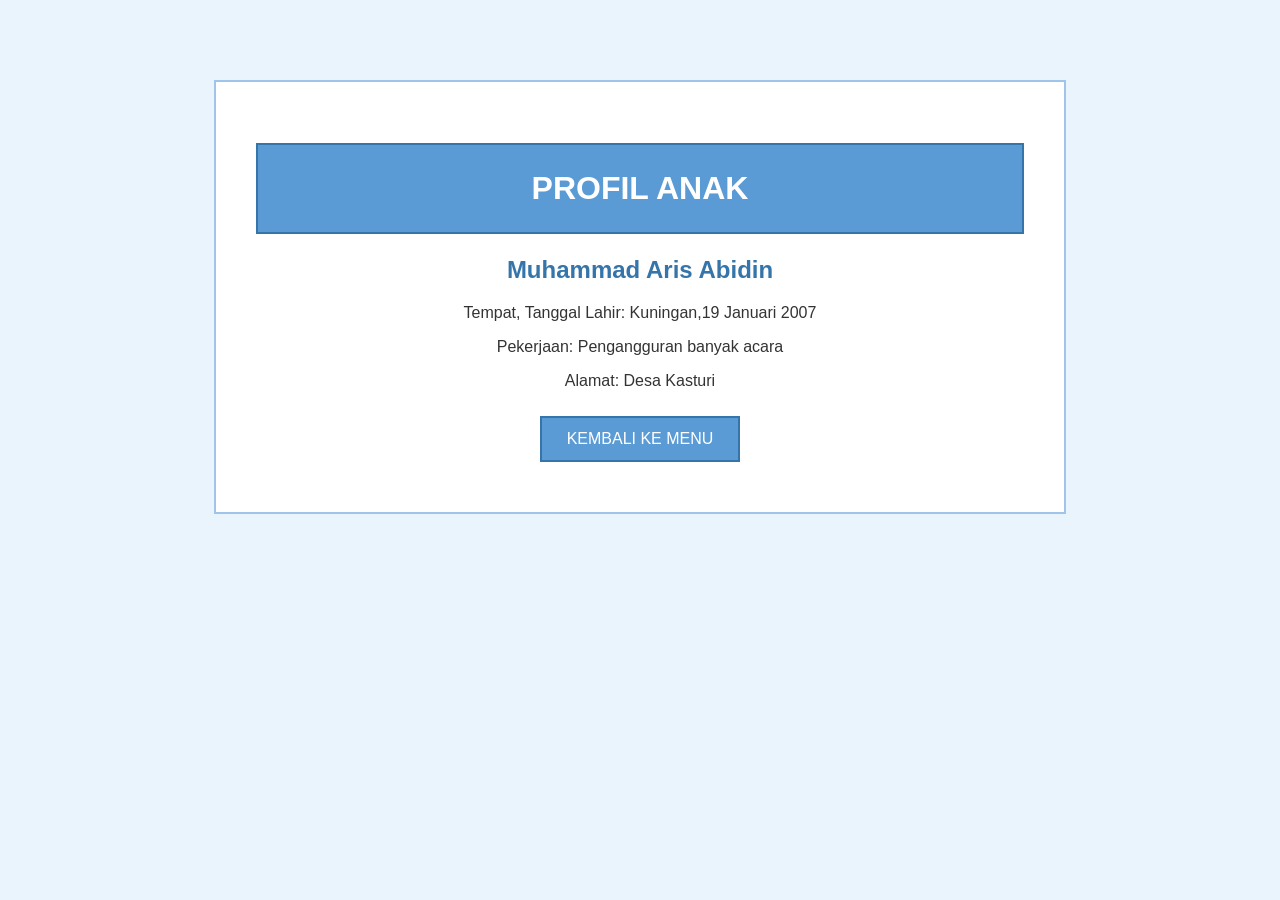
==== anak.html @ 53659328 "Website Minimalist Family" ====
<!DOCTYPE html>
<html lang="id">
<head>
    <meta charset="UTF-8">
    <title>Profil Anak</title>
    <link rel="stylesheet" href="style.css">
</head>
<body>

    <div class="slide">
        <h1>PROFIL ANAK</h1>

        <h2>Muhammad Aris Abidin</h2>
        <p>Tempat, Tanggal Lahir: Kuningan,19 Januari 2007</p>
        <p>Pekerjaan: Pengangguran banyak acara</p>
        <p>Alamat: Desa Kasturi</p>

        <a href="menu.html" class="tombol">KEMBALI KE MENU</a>
    </div>

</body>
</html>
---- style.css ----
body {
    background-color: #eaf4fc;
    font-family: Arial, sans-serif;
    color: #333333;
    margin: 0;
}

.slide {
    background-color: white;
    border: 2px solid #9fc5e8;
    margin: 80px auto;
    padding: 40px;
    width: 60%;
    text-align: center;
}

h1 {
    background-color: #5b9bd5;
    color: white;
    padding: 25px;
    border: 2px solid #3675a9;
}

h2 {
    color: #3675a9;
}

.kutipan {
    color: #52718c;
    margin: 30px;
    line-height: 1.6;
}

.tombol {
    display: inline-block;
    background-color: #5b9bd5;
    color: white;
    border: 2px solid #3675a9;
    padding: 12px 25px;
    margin: 10px;
    text-decoration: none;
}

.tombol:link {
    color: white;
}

.tombol:visited {
    color: white;
}

.tombol:hover {
    background-color: #3675a9;
    color: white;
}

.tombol:active {
    background-color: #245780;
    color: white;
}

.tombol-menu {
    display: block;
    width: 200px;
    margin: 15px auto;
}

a {
    color: #3675a9;
    text-decoration: none;
}

a:hover {
    color: #245780;
    text-decoration: underline;
}
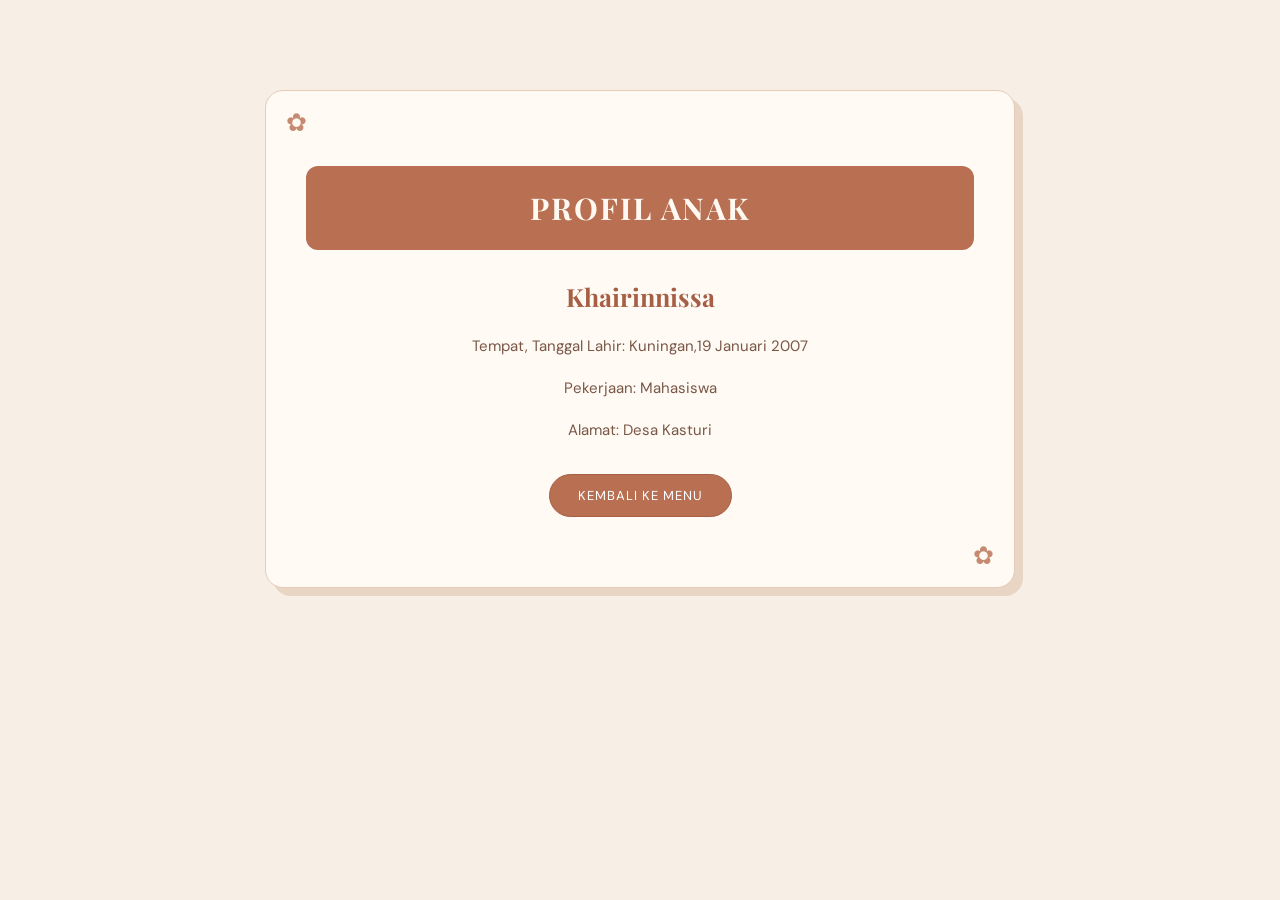
==== commit 91bcb7c4: "Revisi CSS dan nama anak" ====
--- a/anak.html
+++ b/anak.html
@@ -10,9 +10,9 @@
     <div class="slide">
         <h1>PROFIL ANAK</h1>
 
-        <h2>Muhammad Aris Abidin</h2>
+        <h2>Khairinnissa</h2>
         <p>Tempat, Tanggal Lahir: Kuningan,19 Januari 2007</p>
-        <p>Pekerjaan: Pengangguran banyak acara</p>
+        <p>Pekerjaan: Mahasiswa</p>
         <p>Alamat: Desa Kasturi</p>
 
         <a href="menu.html" class="tombol">KEMBALI KE MENU</a>
--- a/style.css
+++ b/style.css
@@ -1,76 +1,147 @@
-body {
-    background-color: #eaf4fc;
-    font-family: Arial, sans-serif;
-    color: #333333;
-    margin: 0;
+/* GOOGLE FONT */
+@import url('https://fonts.googleapis.com/css2?family=DM+Sans:wght@400;500;600;700&family=Playfair+Display:wght@500;600;700&display=swap');
+
+/* STYLE DASAR */
+* {
+    box-sizing: border-box;
 }
 
-.slide {
-    background-color: white;
-    border: 2px solid #9fc5e8;
-    margin: 80px auto;
-    padding: 40px;
-    width: 60%;
-    text-align: center;
+body {
+    background-color: #F7EFE5;
+    background-image: radial-gradient(#dfc8b6 0.7px, transparent 0.7px);
+    background-size: 18px 18px;
+    font-family: 'DM Sans', sans-serif;
+    color: #704B3B;
+    margin: 0;
+    padding: 30px;
+    min-height: 100vh;
 }
 
-h1 {
-    background-color: #5b9bd5;
-    color: white;
-    padding: 25px;
-    border: 2px solid #3675a9;
+/* KARTU UTAMA */
+.slide {
+    background-color: #FFFAF4;
+    border: 1px solid #E5CBB8;
+    border-radius: 18px;
+    margin: 60px auto;
+    padding: 55px 40px;
+    width: 65%;
+    max-width: 750px;
+    text-align: center;
+    box-shadow: 8px 8px 0px #E8D5C4;
+    position: relative;
 }
 
-h2 {
-    color: #3675a9;
+/* HIASAN KARTU */
+.slide::before {
+    content: "✿";
+    position: absolute;
+    top: 15px;
+    left: 20px;
+    color: #C58A70;
+    font-size: 25px;
 }
 
-.kutipan {
-    color: #52718c;
-    margin: 30px;
-    line-height: 1.6;
+.slide::after {
+    content: "✿";
+    position: absolute;
+    bottom: 15px;
+    right: 20px;
+    color: #C58A70;
+    font-size: 25px;
 }
 
+/* JUDUL */
+h1 {
+    background-color: #B86F52;
+    color: #FFF9F2;
+    padding: 22px;
+    border-radius: 12px;
+    font-family: 'Playfair Display', serif;
+    font-size: 30px;
+    letter-spacing: 2px;
+    margin-bottom: 30px;
+}
+
+/* SUBJUDUL */
+h2 {
+    color: #A65F45;
+    font-family: 'Playfair Display', serif;
+    font-size: 25px;
+    margin-bottom: 20px;
+}
+
+/* PARAGRAF */
+p {
+    color: #795747;
+    font-size: 15px;
+    line-height: 1.8;
+}
+
+/* KUTIPAN */
+.kutipan {
+    color: #967363;
+    margin: 30px 0;
+    line-height: 1.9;
+    font-style: italic;
+}
+
+/* TOMBOL */
 .tombol {
     display: inline-block;
-    background-color: #5b9bd5;
+    background-color: #B86F52;
     color: white;
-    border: 2px solid #3675a9;
-    padding: 12px 25px;
-    margin: 10px;
+    border: 1px solid #A65F45;
+    border-radius: 30px;
+    padding: 12px 28px;
+    margin: 15px 5px;
     text-decoration: none;
+    font-size: 13px;
+    letter-spacing: 1px;
+    transition: 0.3s;
 }
 
-.tombol:link {
+/* HOVER TOMBOL */
+.tombol:hover {
+    background-color: #80513E;
     color: white;
+    transform: translateY(-3px);
 }
 
-.tombol:visited {
-    color: white;
+/* TOMBOL MENU */
+.tombol-menu {
+    display: block;
+    width: 230px;
+    margin: 18px auto;
 }
 
-.tombol:hover {
-    background-color: #3675a9;
-    color: white;
-}
-
-.tombol:active {
-    background-color: #245780;
-    color: white;
-}
-
-.tombol-menu {
-    display: block;
-    width: 200px;
-    margin: 15px auto;
-}
-
+/* LINK */
 a {
-    color: #3675a9;
+    color: #A65F45;
     text-decoration: none;
 }
 
 a:hover {
-    color: #245780;
+    color: #704B3B;
     text-decoration: underline;
-}+}
+
+/* RESPONSIVE */
+@media screen and (max-width: 768px) {
+    body {
+        padding: 15px;
+    }
+
+    .slide {
+        width: 95%;
+        padding: 45px 20px;
+        margin: 35px auto;
+    }
+
+    h1 {
+        font-size: 23px;
+    }
+
+    h2 {
+        font-size: 21px;
+    }
+}
